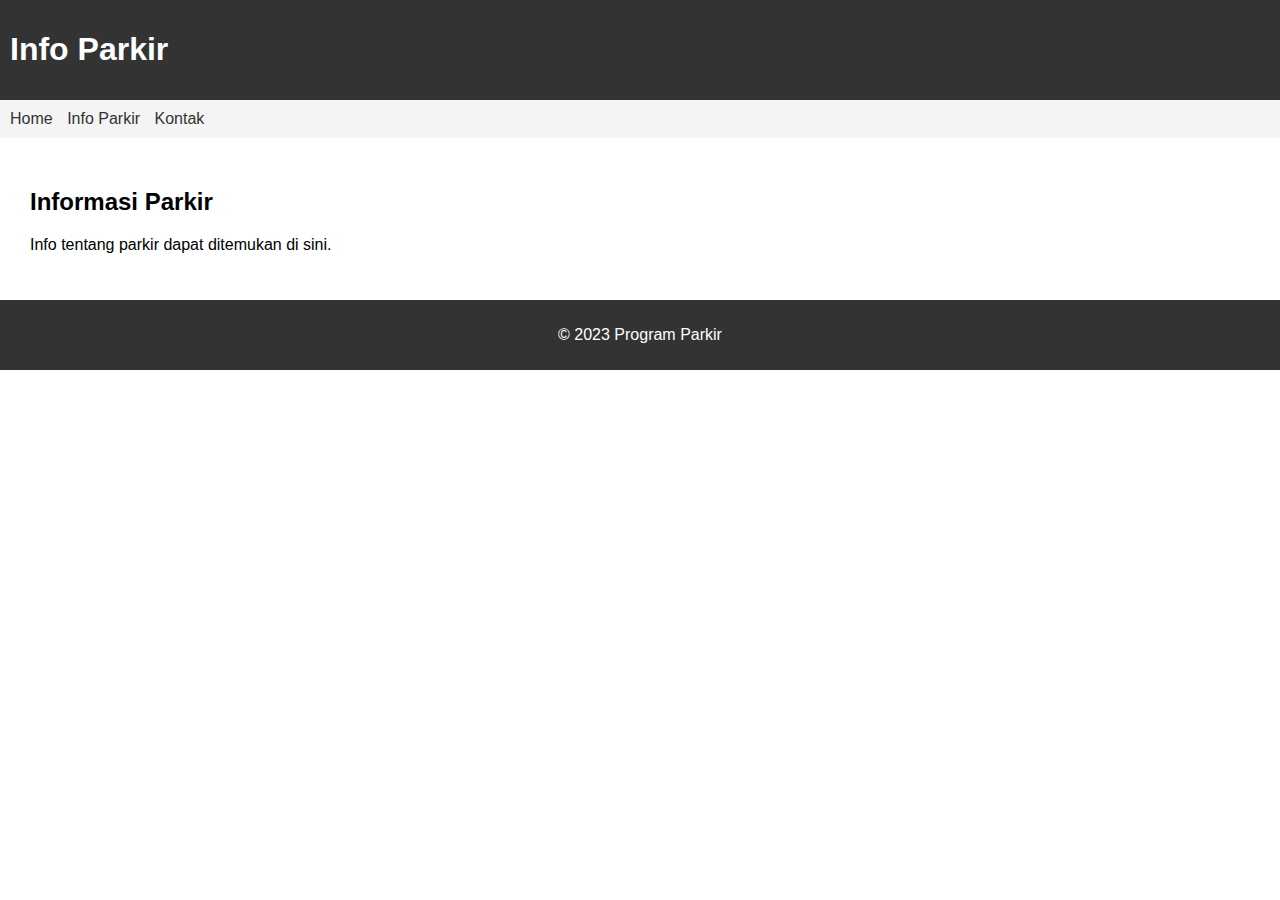
==== info.html @ e30f5c56 "Add files via upload" ====
<!DOCTYPE html>
<html>
<head>
    <title>Info Parkir</title>
    <link rel="stylesheet" type="text/css" href="style.css">
</head>
<body>
    <header>
        <h1>Info Parkir</h1>
    </header>
    <nav>
        <ul>
            <li><a href="index.html">Home</a></li>
            <li><a href="info.html">Info Parkir</a></li>
            <li><a href="contact.html">Kontak</a></li>
        </ul>
    </nav>
    <section>
        <h2>Informasi Parkir</h2>
        <p>Info tentang parkir dapat ditemukan di sini.</p>
    </section>
    <footer>
        <p>&copy; 2023 Program Parkir</p>
    </footer>
</body>
</html>
---- style.css ----
body {
    font-family: Arial, sans-serif;
    margin: 0;
    padding: 0;
    background-image: url("background.jpg");
    background-size: cover;
}

header {
    background-color: #333;
    color: #fff;
    padding: 10px;
}

nav {
    background-color: #f4f4f4;
    padding: 10px;
}

nav ul {
    list-style-type: none;
    margin: 0;
    padding: 0;
}

nav ul li {
    display: inline;
    margin-right: 10px;
}

nav ul li a {
    text-decoration: none;
    color: #333;
}

section {
    margin: 20px;
    background-color: #fff;
    padding: 10px;
}

#homeSection {
    background-image: url("parking.jpg");
    background-size: cover;
    color: #fff;
}

#homeSection h2, #homeSection p {
    color: #fff;
}

footer {
    background-color: #333;
    color: #fff;
    padding: 10px;
    text-align: center;
}
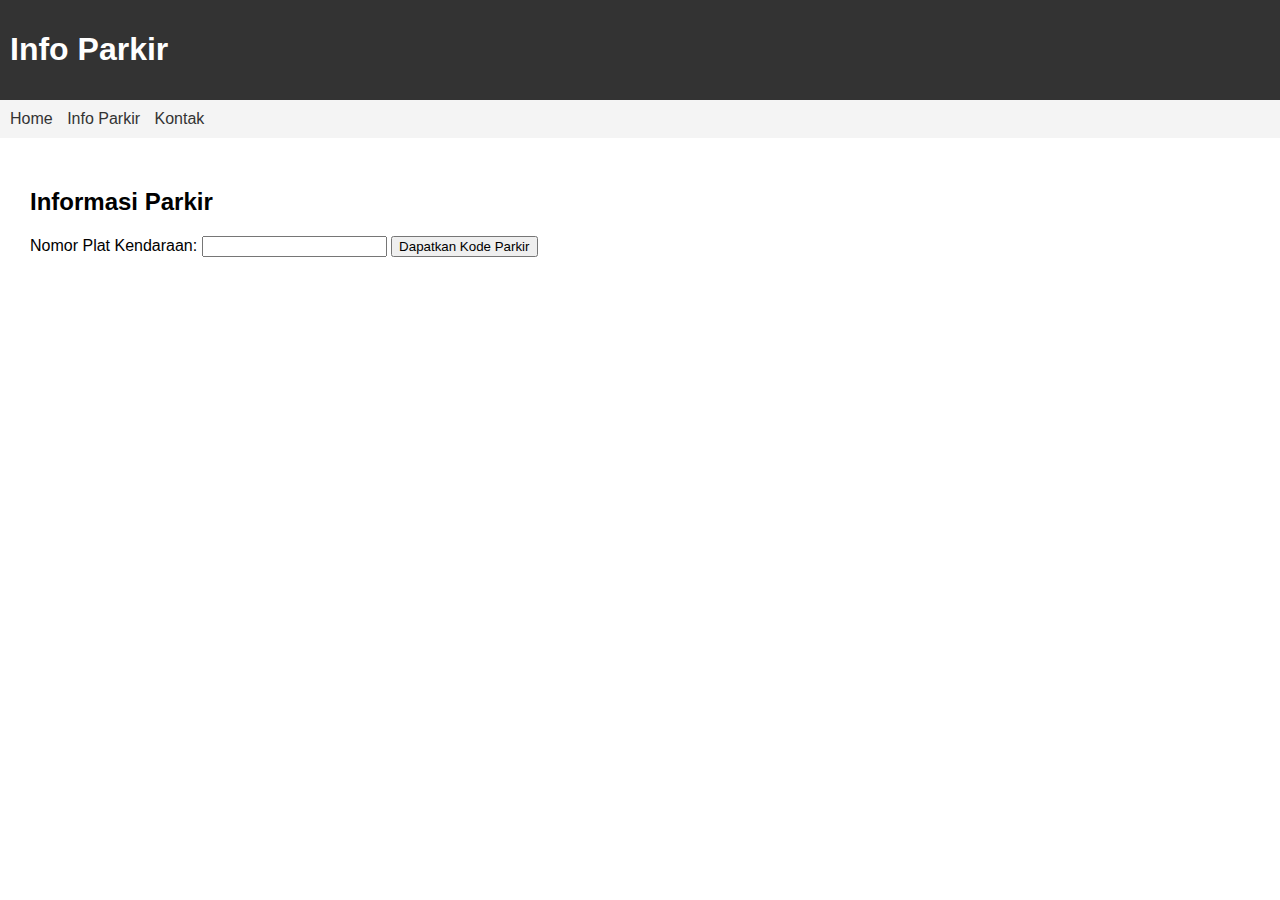
==== commit 06f735dd: "Add files via upload" ====
--- a/info.html
+++ b/info.html
@@ -17,10 +17,67 @@
     </nav>
     <section>
         <h2>Informasi Parkir</h2>
-        <p>Info tentang parkir dapat ditemukan di sini.</p>
+        <form id="parkingForm">
+            <label for="plat">Nomor Plat Kendaraan:</label>
+            <input type="text" id="plat" name="plat" required>
+            <input type="submit" value="Dapatkan Kode Parkir">
+        </form>
+        <ul id="parkingList"></ul>
     </section>
-    <footer>
-        <p>&copy; 2023 Program Parkir</p>
-    </footer>
+    <script>
+        // Menampilkan data saat halaman dimuat
+        window.addEventListener("DOMContentLoaded", function() {
+            showParkingData();
+        });
+
+        // Menambahkan data parkir baru
+        document.getElementById("parkingForm").addEventListener("submit", function(event) {
+            event.preventDefault();
+
+            var plat = document.getElementById("plat").value;
+            if (plat.trim() !== "") {
+                addParkingData(plat);
+                document.getElementById("plat").value = ""; // Mengosongkan input setelah ditambahkan
+            }
+        });
+
+        // Menyimpan data parkir ke penyimpanan lokal
+        function saveParkingData(parkingData) {
+            localStorage.setItem("parkingData", JSON.stringify(parkingData));
+        }
+
+        // Mendapatkan data parkir dari penyimpanan lokal
+        function getParkingData() {
+            var parkingData = localStorage.getItem("parkingData");
+            return parkingData ? JSON.parse(parkingData) : [];
+        }
+
+        // Menampilkan data parkir pada halaman
+        function showParkingData() {
+            var parkingData = getParkingData();
+
+            // Mengurutkan data berdasarkan nomor plat
+            parkingData.sort(function(a, b) {
+                return a.plat.localeCompare(b.plat);
+            });
+
+            var parkingList = document.getElementById("parkingList");
+            parkingList.innerHTML = "";
+
+            for (var i = 0; i < parkingData.length; i++) {
+                var li = document.createElement("li");
+                li.textContent = parkingData[i].plat;
+                parkingList.appendChild(li);
+            }
+        }
+
+        // Menambahkan data parkir baru ke penyimpanan lokal
+        function addParkingData(plat) {
+            var parkingData = getParkingData();
+            parkingData.push({ plat: plat });
+            saveParkingData(parkingData);
+            showParkingData();
+        }
+    </script>
 </body>
 </html>
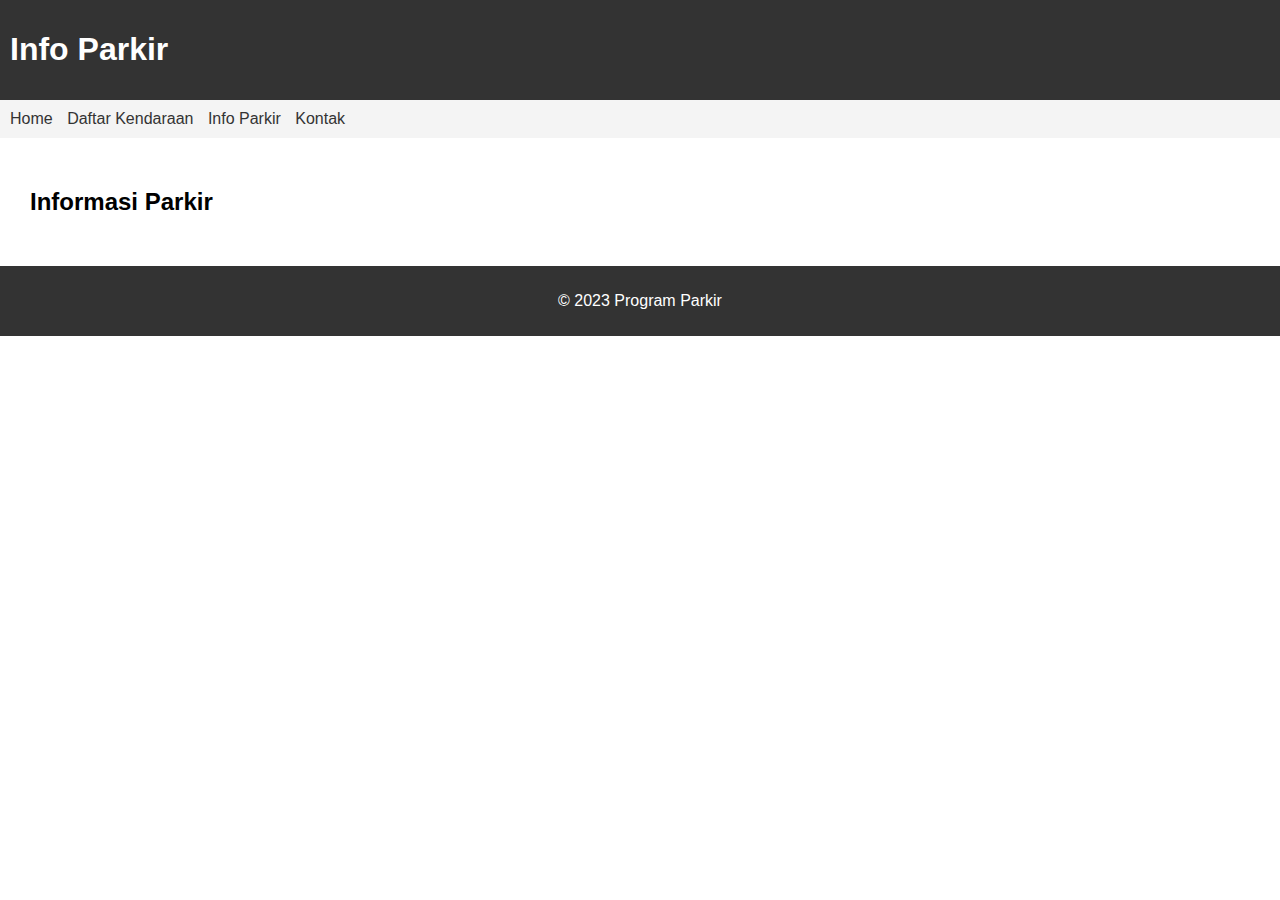
==== commit 6521863c: "Add files via upload" ====
--- a/info.html
+++ b/info.html
@@ -11,73 +11,18 @@
     <nav>
         <ul>
             <li><a href="index.html">Home</a></li>
+            <li><a href="list.html">Daftar Kendaraan</a></li>
             <li><a href="info.html">Info Parkir</a></li>
             <li><a href="contact.html">Kontak</a></li>
         </ul>
     </nav>
     <section>
         <h2>Informasi Parkir</h2>
-        <form id="parkingForm">
-            <label for="plat">Nomor Plat Kendaraan:</label>
-            <input type="text" id="plat" name="plat" required>
-            <input type="submit" value="Dapatkan Kode Parkir">
-        </form>
         <ul id="parkingList"></ul>
     </section>
-    <script>
-        // Menampilkan data saat halaman dimuat
-        window.addEventListener("DOMContentLoaded", function() {
-            showParkingData();
-        });
-
-        // Menambahkan data parkir baru
-        document.getElementById("parkingForm").addEventListener("submit", function(event) {
-            event.preventDefault();
-
-            var plat = document.getElementById("plat").value;
-            if (plat.trim() !== "") {
-                addParkingData(plat);
-                document.getElementById("plat").value = ""; // Mengosongkan input setelah ditambahkan
-            }
-        });
-
-        // Menyimpan data parkir ke penyimpanan lokal
-        function saveParkingData(parkingData) {
-            localStorage.setItem("parkingData", JSON.stringify(parkingData));
-        }
-
-        // Mendapatkan data parkir dari penyimpanan lokal
-        function getParkingData() {
-            var parkingData = localStorage.getItem("parkingData");
-            return parkingData ? JSON.parse(parkingData) : [];
-        }
-
-        // Menampilkan data parkir pada halaman
-        function showParkingData() {
-            var parkingData = getParkingData();
-
-            // Mengurutkan data berdasarkan nomor plat
-            parkingData.sort(function(a, b) {
-                return a.plat.localeCompare(b.plat);
-            });
-
-            var parkingList = document.getElementById("parkingList");
-            parkingList.innerHTML = "";
-
-            for (var i = 0; i < parkingData.length; i++) {
-                var li = document.createElement("li");
-                li.textContent = parkingData[i].plat;
-                parkingList.appendChild(li);
-            }
-        }
-
-        // Menambahkan data parkir baru ke penyimpanan lokal
-        function addParkingData(plat) {
-            var parkingData = getParkingData();
-            parkingData.push({ plat: plat });
-            saveParkingData(parkingData);
-            showParkingData();
-        }
-    </script>
+    <footer>
+        <p>&copy; 2023 Program Parkir</p>
+    </footer>
+    <script src="script.js"></script>
 </body>
 </html>
